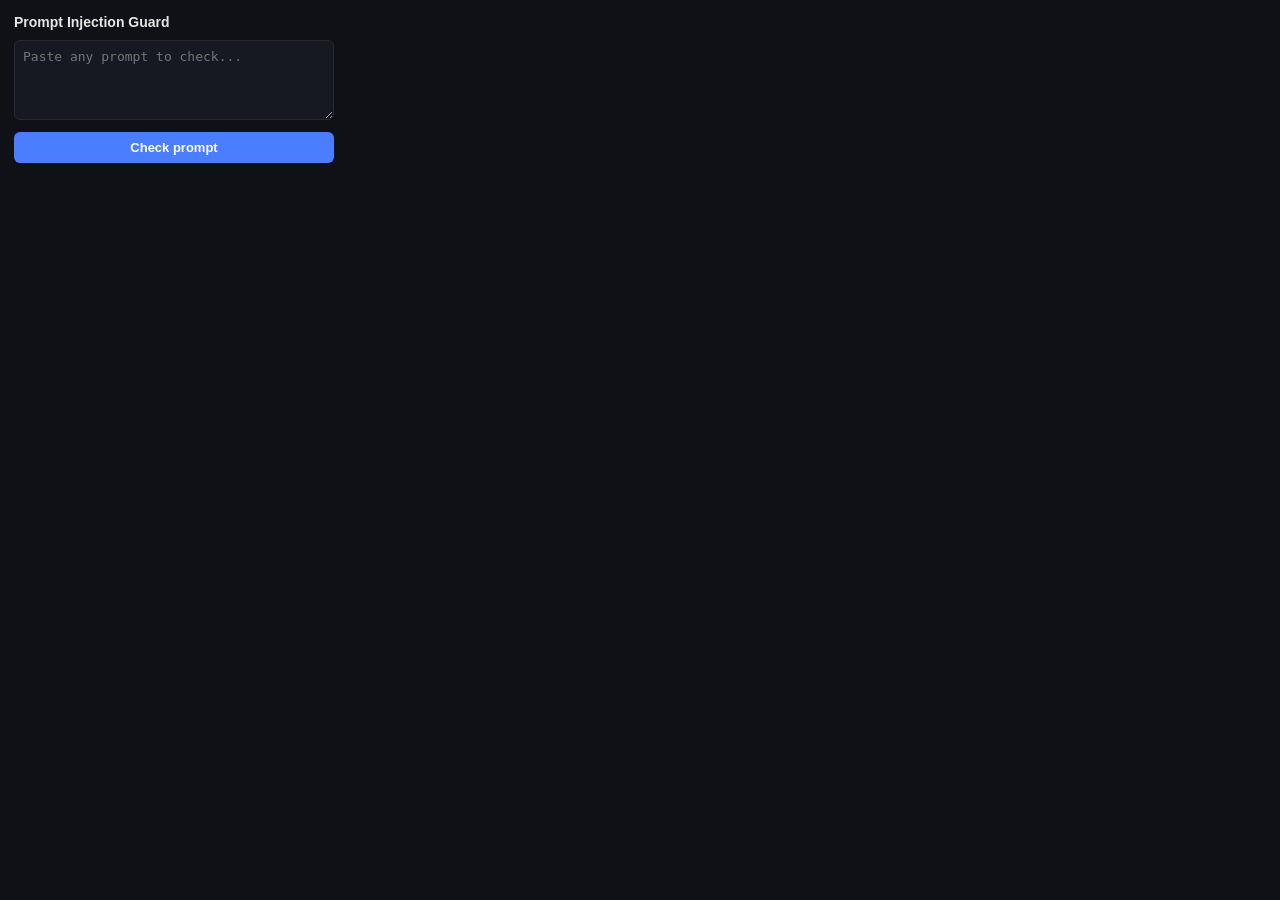
==== extension/popup.html @ d1646272 "Initial commit: prompt injection detector" ====
﻿<!DOCTYPE html>
<html>
<head>
<meta charset="UTF-8">
<style>
  body { width: 320px; font-family: -apple-system, Arial, sans-serif; background: #0f1117; color: #e6e6e6; margin: 0; padding: 14px; }
  h2 { font-size: 14px; margin: 0 0 10px; }
  textarea { width: 100%; height: 80px; background: #161922; border: 1px solid #262a35; border-radius: 6px; color: #e6e6e6; padding: 8px; font-size: 13px; box-sizing: border-box; resize: vertical; }
  button { width: 100%; margin-top: 8px; background: #4a7dff; color: white; border: none; border-radius: 6px; padding: 8px; font-size: 13px; font-weight: 600; cursor: pointer; }
  button:hover { background: #3a6aef; }
  #result { margin-top: 10px; font-size: 12px; display: none; padding: 8px; border-radius: 6px; }
  #result.allow { background: #123524; color: #4ade80; display: block; }
  #result.flag { background: #3a2f0e; color: #fbbf24; display: block; }
  #result.block { background: #3a1414; color: #f87171; display: block; }
</style>
</head>
<body>
  <h2>Prompt Injection Guard</h2>
  <textarea id="inputText" placeholder="Paste any prompt to check..."></textarea>
  <button id="checkBtn">Check prompt</button>
  <div id="result"></div>
  <script src="popup.js"></script>
</body>
</html>
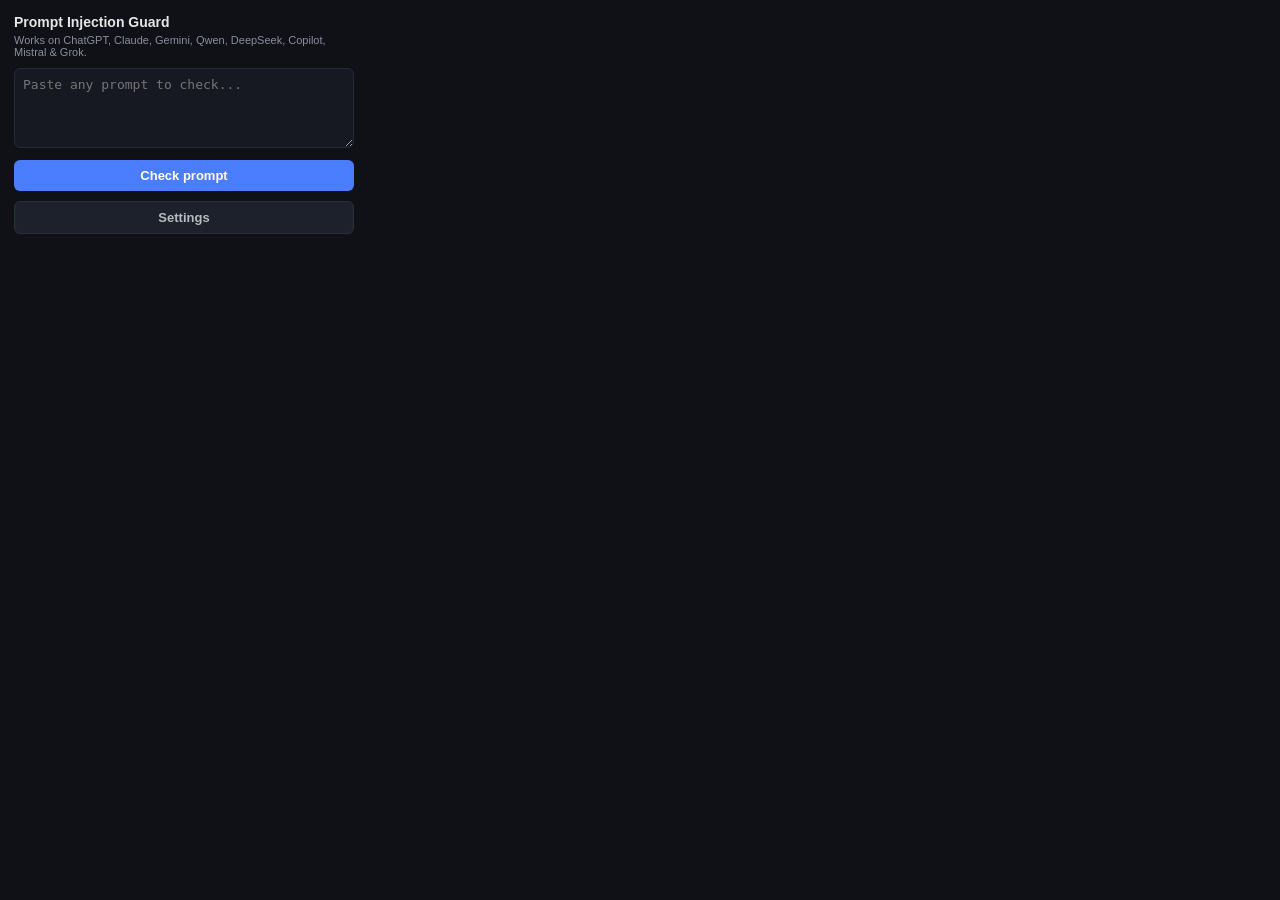
==== commit 38308fde: "V3 detector: 97.6% verdict accuracy, multi-provider LLM layer, Vercel deployment - detector.py: expa" ====
--- a/extension/popup.html
+++ b/extension/popup.html
@@ -1,24 +1,46 @@
-﻿<!DOCTYPE html>
+<!DOCTYPE html>
 <html>
 <head>
 <meta charset="UTF-8">
 <style>
-  body { width: 320px; font-family: -apple-system, Arial, sans-serif; background: #0f1117; color: #e6e6e6; margin: 0; padding: 14px; }
+  body { width: 340px; font-family: -apple-system, Arial, sans-serif; background: #0f1117; color: #e6e6e6; margin: 0; padding: 14px; }
   h2 { font-size: 14px; margin: 0 0 10px; }
+  .subtitle { font-size: 11px; color: #8b8f9a; margin: -6px 0 10px; }
   textarea { width: 100%; height: 80px; background: #161922; border: 1px solid #262a35; border-radius: 6px; color: #e6e6e6; padding: 8px; font-size: 13px; box-sizing: border-box; resize: vertical; }
+  textarea:focus { outline: none; border-color: #4a7dff; }
   button { width: 100%; margin-top: 8px; background: #4a7dff; color: white; border: none; border-radius: 6px; padding: 8px; font-size: 13px; font-weight: 600; cursor: pointer; }
   button:hover { background: #3a6aef; }
-  #result { margin-top: 10px; font-size: 12px; display: none; padding: 8px; border-radius: 6px; }
+  button.secondary { background: #1d212c; border: 1px solid #2a2e3a; color: #b7bac2; }
+  button.secondary:hover { border-color: #4a7dff; color: #fff; }
+  #result { margin-top: 10px; font-size: 12px; display: none; padding: 8px; border-radius: 6px; line-height: 1.5; }
   #result.allow { background: #123524; color: #4ade80; display: block; }
   #result.flag { background: #3a2f0e; color: #fbbf24; display: block; }
   #result.block { background: #3a1414; color: #f87171; display: block; }
+  .settings { margin-top: 12px; border-top: 1px solid #262a35; padding-top: 10px; display: none; }
+  .settings.open { display: block; }
+  .settings label { font-size: 11px; color: #8b8f9a; display: block; margin: 8px 0 4px; }
+  .settings input[type=text] { width: 100%; background: #161922; border: 1px solid #262a35; border-radius: 6px; color: #e6e6e6; padding: 6px 8px; font-size: 12px; box-sizing: border-box; }
+  .settings .row { display: flex; align-items: center; gap: 8px; margin-top: 8px; font-size: 12px; }
+  .saved { color: #4ade80; font-size: 11px; margin-top: 6px; display: none; }
 </style>
 </head>
 <body>
   <h2>Prompt Injection Guard</h2>
+  <div class="subtitle">Works on ChatGPT, Claude, Gemini, Qwen, DeepSeek, Copilot, Mistral &amp; Grok.</div>
   <textarea id="inputText" placeholder="Paste any prompt to check..."></textarea>
   <button id="checkBtn">Check prompt</button>
   <div id="result"></div>
+  <button id="toggleSettings" class="secondary" style="margin-top:10px">Settings</button>
+  <div class="settings" id="settings">
+    <label>Detector API URL</label>
+    <input type="text" id="apiUrl" placeholder="https://prompt-injection-detector-nine.vercel.app">
+    <div class="row">
+      <input type="checkbox" id="autoCheck">
+      <span>Auto-check every prompt before it is sent (intercept on Enter)</span>
+    </div>
+    <button id="saveBtn" class="secondary">Save settings</button>
+    <div class="saved" id="savedMsg">Saved. Reload your AI chat tabs to apply.</div>
+  </div>
   <script src="popup.js"></script>
 </body>
 </html>
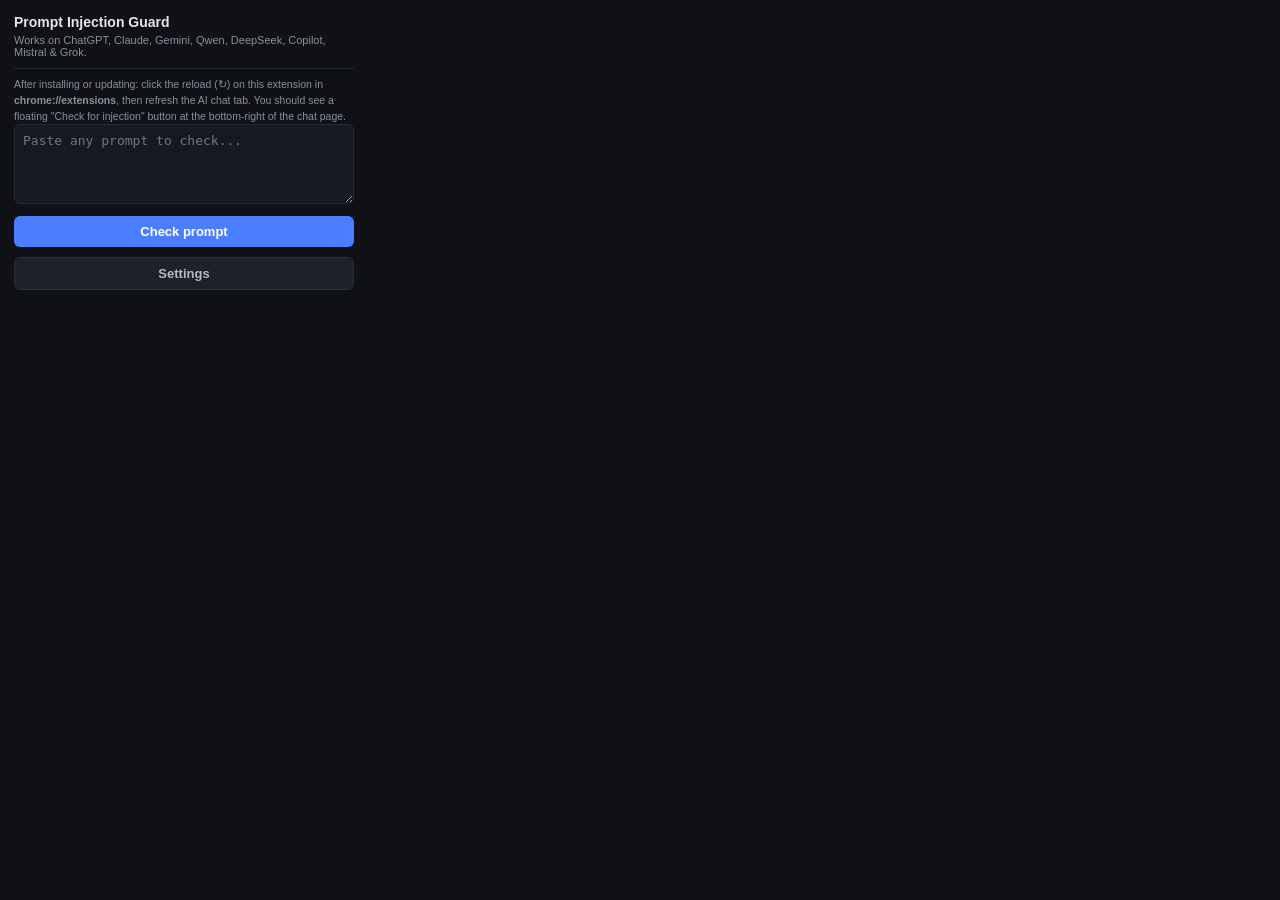
==== commit ff3e4319: "Show extension version and reload hint in popup; bump to 2.1 Helps confirm the fixed build is actual" ====
--- a/extension/popup.html
+++ b/extension/popup.html
@@ -22,11 +22,13 @@
   .settings input[type=text] { width: 100%; background: #161922; border: 1px solid #262a35; border-radius: 6px; color: #e6e6e6; padding: 6px 8px; font-size: 12px; box-sizing: border-box; }
   .settings .row { display: flex; align-items: center; gap: 8px; margin-top: 8px; font-size: 12px; }
   .saved { color: #4ade80; font-size: 11px; margin-top: 6px; display: none; }
+  .hint { margin-top: 10px; font-size: 10.5px; color: #8b8f9a; line-height: 1.5; border-top: 1px solid #262a35; padding-top: 8px; }
 </style>
 </head>
 <body>
   <h2>Prompt Injection Guard</h2>
-  <div class="subtitle">Works on ChatGPT, Claude, Gemini, Qwen, DeepSeek, Copilot, Mistral &amp; Grok.</div>
+  <div class="subtitle">Works on ChatGPT, Claude, Gemini, Qwen, DeepSeek, Copilot, Mistral &amp; Grok. <span id="ver"></span></div>
+  <div class="hint">After installing or updating: click the reload (↻) on this extension in <b>chrome://extensions</b>, then refresh the AI chat tab. You should see a floating "Check for injection" button at the bottom-right of the chat page.</div>
   <textarea id="inputText" placeholder="Paste any prompt to check..."></textarea>
   <button id="checkBtn">Check prompt</button>
   <div id="result"></div>
@@ -36,7 +38,7 @@
     <input type="text" id="apiUrl" placeholder="https://prompt-injection-detector-nine.vercel.app">
     <div class="row">
       <input type="checkbox" id="autoCheck">
-      <span>Auto-check every prompt before it is sent (intercept on Enter)</span>
+      <span>Scan prompts automatically while typing and block attacks before they are sent</span>
     </div>
     <button id="saveBtn" class="secondary">Save settings</button>
     <div class="saved" id="savedMsg">Saved. Reload your AI chat tabs to apply.</div>
